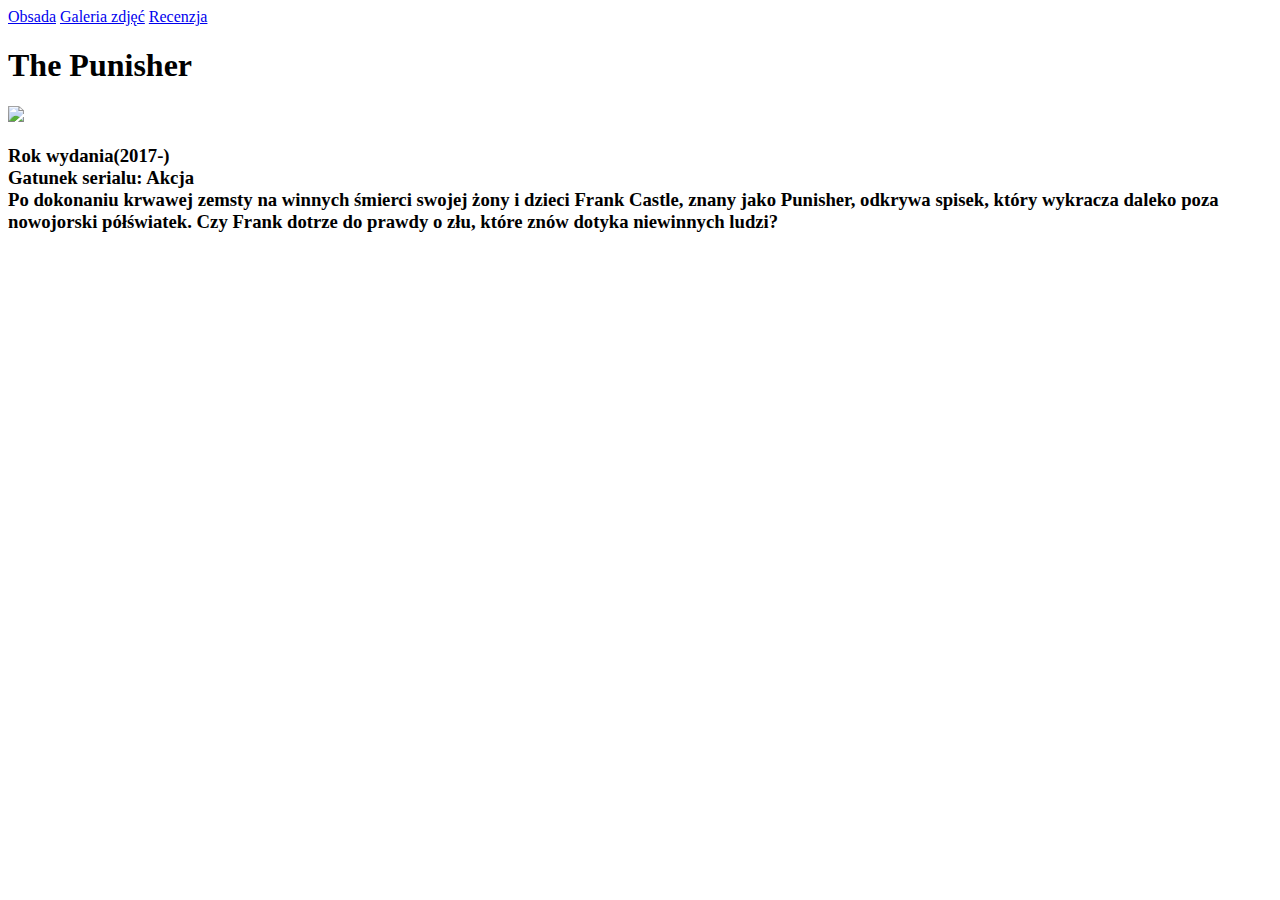
==== index.html @ 68ea2b0c "Create index.html" ====
<!DOCTYPE html>
<html lang="pl">

<head>
    <meta charset="UTF-8">
    <meta name="viewport" content="width=device-width, initial-scale=1.0">
    <meta http-equiv="X-UA-Compatible" content="ie=edge">
    <title>Panisher</title>
    <link rel="stylesheet" href="stronkaFanowska.css">

</head>

<body>
    <nav> <a class="bottom" href="obsada.html">Obsada</a>
        <a class="bottom" href="galeria.html">Galeria zdjęć</a>
        <a class="bottom" href="recenzja.html">Recenzja</a>
    </nav>
    <header>
        <h1>The Punisher</h1>
        <img src="img/7808043.3.jpg">
        <h3>Rok wydania(2017-)<br>Gatunek serialu: Akcja<br>
            Po dokonaniu krwawej zemsty na winnych śmierci swojej żony i dzieci Frank Castle, znany jako
            Punisher, odkrywa spisek, który wykracza daleko poza nowojorski półświatek. Czy Frank dotrze do prawdy o
            złu, które znów dotyka niewinnych ludzi?</h3>
    </header>

</body>

</html>
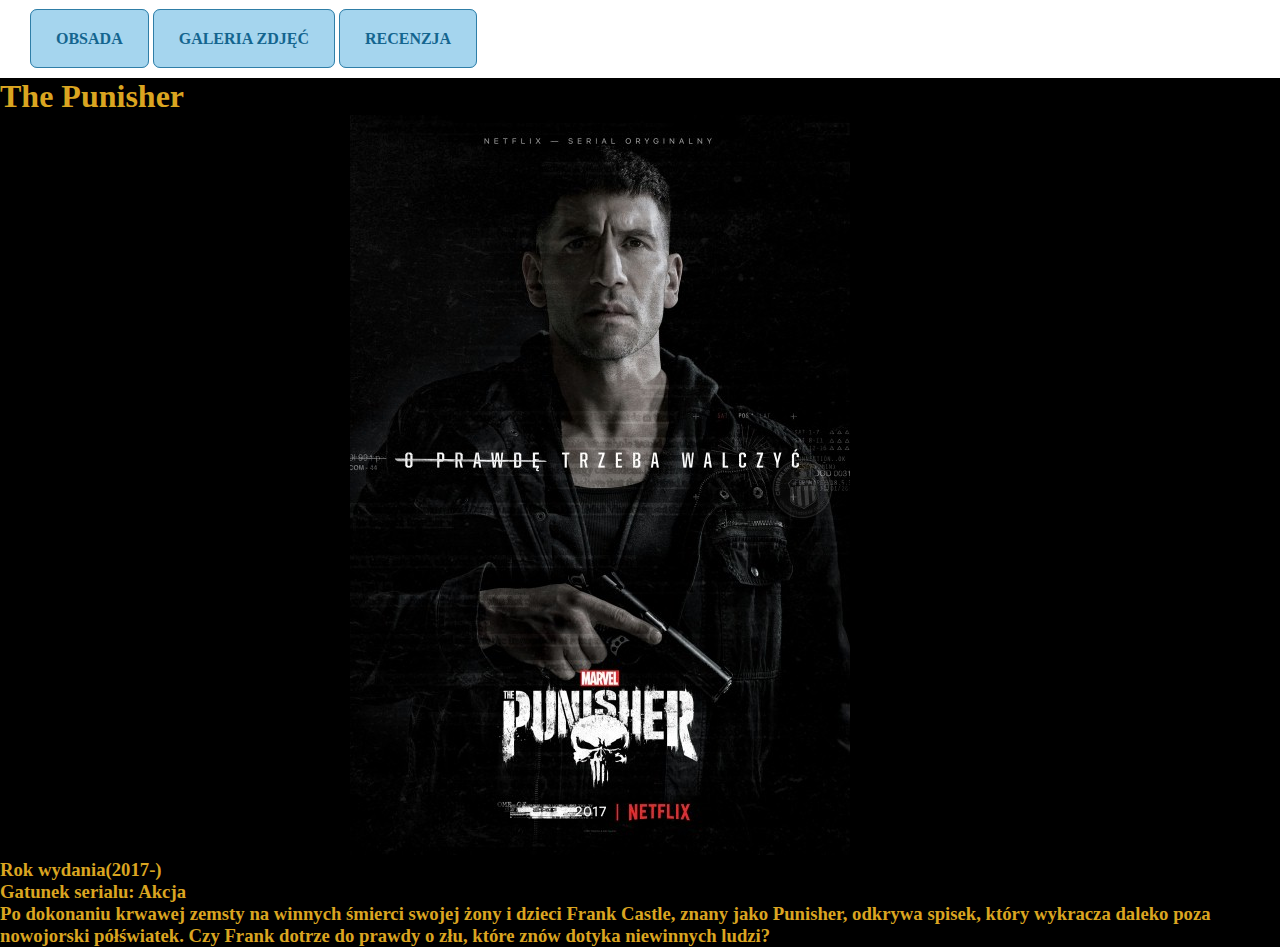
==== commit 6821e233: "Add files via upload" ====
--- a/index.html
+++ b/index.html
@@ -1,29 +1,29 @@
-<!DOCTYPE html>
-<html lang="pl">
-
-<head>
-    <meta charset="UTF-8">
-    <meta name="viewport" content="width=device-width, initial-scale=1.0">
-    <meta http-equiv="X-UA-Compatible" content="ie=edge">
-    <title>Panisher</title>
-    <link rel="stylesheet" href="stronkaFanowska.css">
-
-</head>
-
-<body>
-    <nav> <a class="bottom" href="obsada.html">Obsada</a>
-        <a class="bottom" href="galeria.html">Galeria zdjęć</a>
-        <a class="bottom" href="recenzja.html">Recenzja</a>
-    </nav>
-    <header>
-        <h1>The Punisher</h1>
-        <img src="img/7808043.3.jpg">
-        <h3>Rok wydania(2017-)<br>Gatunek serialu: Akcja<br>
-            Po dokonaniu krwawej zemsty na winnych śmierci swojej żony i dzieci Frank Castle, znany jako
-            Punisher, odkrywa spisek, który wykracza daleko poza nowojorski półświatek. Czy Frank dotrze do prawdy o
-            złu, które znów dotyka niewinnych ludzi?</h3>
-    </header>
-
-</body>
-
-</html>
+<!DOCTYPE html>
+<html lang="pl">
+
+<head>
+    <meta charset="UTF-8">
+    <meta name="viewport" content="width=device-width, initial-scale=1.0">
+    <meta http-equiv="X-UA-Compatible" content="ie=edge">
+    <title>Panisher</title>
+    <link rel="stylesheet" href="index.css">
+
+</head>
+
+<body>
+    <nav> <a class="bottom" href="obsada.html">Obsada</a>
+        <a class="bottom" href="galeria.html">Galeria zdjęć</a>
+        <a class="bottom" href="recenzja.html">Recenzja</a>
+    </nav>
+    <header>
+        <h1>The Punisher</h1>
+        <img src="img/7808043.3.jpg">
+        <h3>Rok wydania(2017-)<br>Gatunek serialu: Akcja<br>
+            Po dokonaniu krwawej zemsty na winnych śmierci swojej żony i dzieci Frank Castle, znany jako
+            Punisher, odkrywa spisek, który wykracza daleko poza nowojorski półświatek. Czy Frank dotrze do prawdy o
+            złu, które znów dotyka niewinnych ludzi?</h3>
+    </header>
+
+</body>
+
+</html>--- a/index.css
+++ b/index.css
@@ -0,0 +1,50 @@
+* {
+    margin: 0;
+    padding: 0;
+    box-sizing: border-box;
+}
+
+nav {
+    padding: 30px;
+}
+
+a.bottom {
+    cursor: pointer;
+    width: 10px;
+    padding: 20px 25px;
+    background-color: #a5d5ee;
+    color: #14658f;
+    text-transform: uppercase;
+    font-weight: bold;
+    text-align: center;
+    text-decoration: none;
+    border: 1px solid #2f7ea7;
+    border-radius: 7px;
+
+}
+
+header {
+    color: goldenrod;
+    background-color: black;
+}
+
+header img {
+    padding-left: 350px;
+}
+
+table,
+th,
+td {
+    border: black solid 3px;
+}
+
+div {
+    background-color: darkblue;
+}
+
+article {
+    font-size: 30px;
+    padding-top: 30px;
+    background-color: green;
+
+}